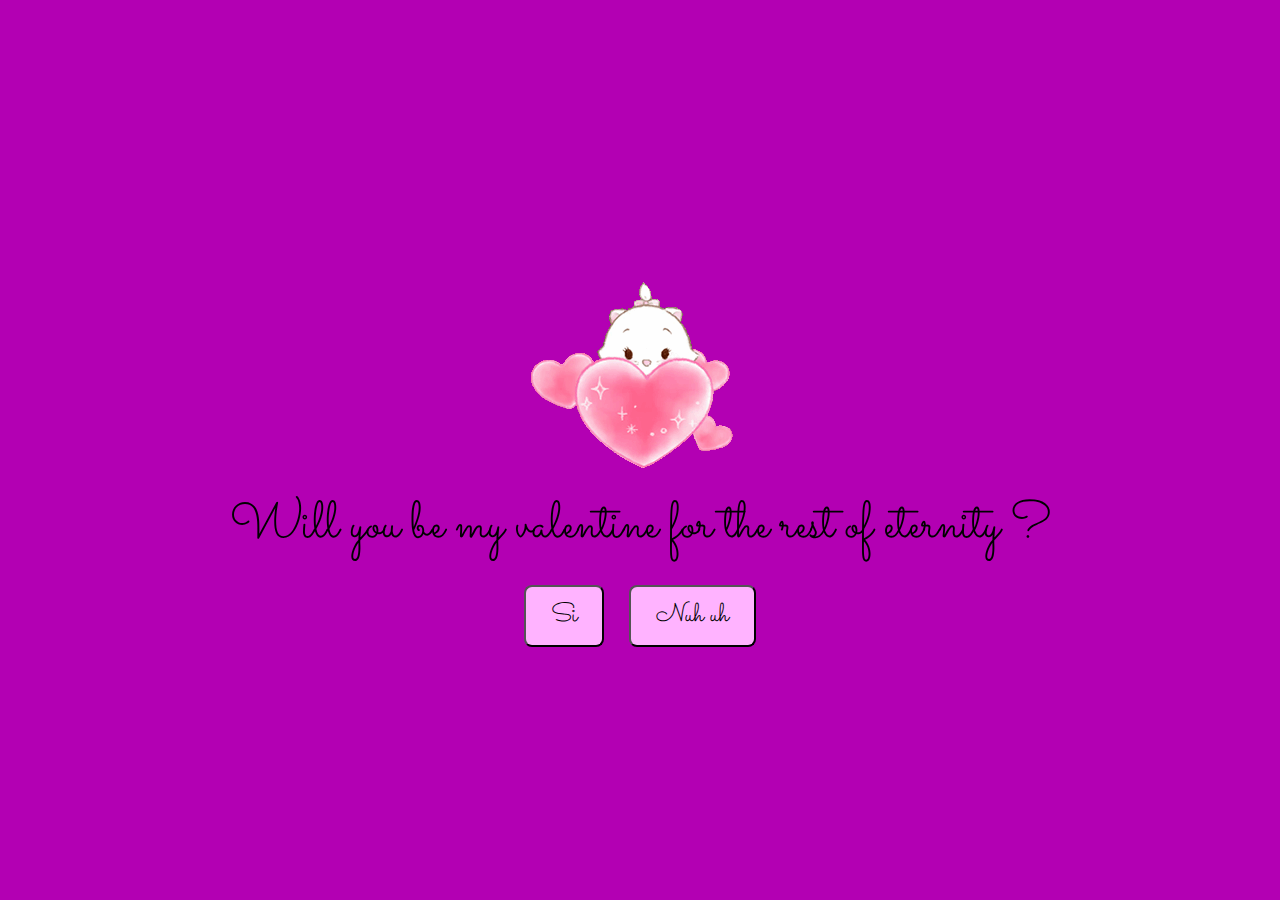
==== index.html @ 27cb86c0 "Update index.html" ====
<!DOCTYPE html>
<html lang="en">
<head>
    <meta charset="UTF-8">
    <meta name="viewport" content="width=device-width, initial-scale=1.0">
    <title>Be My Valentine ?</title>
    <link rel="stylesheet" href="https://fonts.googleapis.com/css2?family=Sacramento&display=swap">
    <link rel="stylesheet" href="style.css"> <!-- Link to external stylesheet -->
    <link rel="preconnect" href="https://fonts.googleapis.com">
    <link rel="preconnect" href="https://fonts.gstatic.com" crossorigin>
    <link href="https://fonts.googleapis.com/css2?family=Emilys+Candy&display=swap" rel="stylesheet">
</head>
<body>
    <div id="container">
        <div id="image-container"></div> <!-- Container for displaying images -->
        <div id="text-container">
            <div id="question">Will you be my valentine for the rest of eternity ?</div> <!-- Question -->
              <div id="pt2">
<p>Happy Valentine's day to the most beautiful boy in the world!! You make me the happiest, Asmir. I wish to celebrate this special day with you every new year that we get to live in. Thank you for making me fall in love with you, it's been the greatest experience of my life and i'm happy it's you. I hope i can make you as happy as you make me, because i promise i'll always do my very best for you and be the best i can, because that's what you deserve. I wish i could give you the world, but, unfortunately, for now, this is all i can do. I love you more than anything. I love you to the moon and back. I love you for infinity and beyond. And i will always win the "I love you more" battle, END OF DISCUSSION. Happy valentine's day, my angel!</p>
<div id="navbar">
  <a href="index.html">Home</a>
  <a href="letters.html">Letters</a>
  <a href="us.html">Us</a>
</div>                  
</div>
            <div id="options">
                <button id="yes-button" onclick="selectOption('yes')">Si</button> <!-- Yes button -->
                <button id="no-button" onclick="selectOption('no')">Nuh uh</button> <!-- No button -->
            </div>
        </div>
    </div>
    <script src="script.js"></script> <!-- Link to external JavaScript file -->
</body>
</html>
---- style.css ----
/* style.css */

body {
    font-family: Arial, sans-serif; /* Fallback font family */
    text-align: center; /* Center-align text */
    text-color: white;
    margin: 0; /* Remove default margin */
    background-color: #b300b3; /* Set background color to light pink */
}

#container {
    display: flex; /* Use flexbox layout */
    flex-direction: column; /* Stack elements vertically */
    align-items: center; /* Center-align items horizontally */
    justify-content: center; /* Center-align items vertically */
    height: 100vh; /* Make the container full viewport height */
}

#image-container {
    /* This container will hold the images */
}

#question {
    font-family: 'Sacramento', cursive; /* Apply Sacramento font to the question */
    font-size: 52px; /* Set font size for the question */
}

#options {
    margin-top: 20px; /* Add space above the options */
}

button {
    padding: 10px 25px; /* Set padding for buttons */
    margin: 0 10px; /* Set margin around buttons */
    font-size: 26px; /* Set font size for buttons */
    font-family: 'Sacramento', cursive; /* Apply Sacramento font to the options */
    background-color: #ffb3ff; /* Set button background color */
    color: black; /* Set text color to white */
    border-radius: 8px; /* Remove button border */
    box-shadow: 0.5rem 1rem 3rem hsl(0, 0%, , 0%, 0.3);
    cursor: pointer; /* Set cursor to pointer on hover */
}

#navbar {
  background-color: #250033; /* Black background color */
  position: fixed; /* Make it stick/fixed */
  top: 0; /* Stay on top */
  width: 100%; /* Full width */
  transition: top 0.3s; /* Transition effect when sliding down (and up) */
}

/* Style the navbar links */
#navbar a {
  float: left;
  display: block;
  color: white;
  text-align: center;
  padding: 15px;
  text-decoration: none;
  font-family: "Emilys Candy", serif;
  font-size: 25px;
  margin: 0px;
}

#navbar a:hover {
  background-color: #e699ff;
  color: black;
  font-family: "Emilys Candy", serif;
  font-size: 25px;
  margin: 0px;
}

p {
  margin-top: 100px;
  margin-left: 10px;
  font-family: "Emilys Candy", serif;
  font-size: 25px;
}

#img1 {
  align-items: center; /* Center-align items horizontally */
  float: center;
}


h1 {
  font-family: "Emilys Candy", serif;
  font-size: 25px;   
}

.column {
  margin-left: 40px;
  float: left;
  width: 33.3%;
  padding: 5px;
}

/* Clear floats after image containers */
.row::after {
  content: "";
  clear: both;
  display: table;
}

.row1::after {
  content: "";
  clear: both;
  display: table;
}


/* Create two equal columns that sits next to each other */
.column1 {
  margin-left: 40px;
  float: left;
  width: 33.3%;
  padding: 5px;
}

.column1 img {
  margin-top: 8px;
  vertical-align: middle;
}
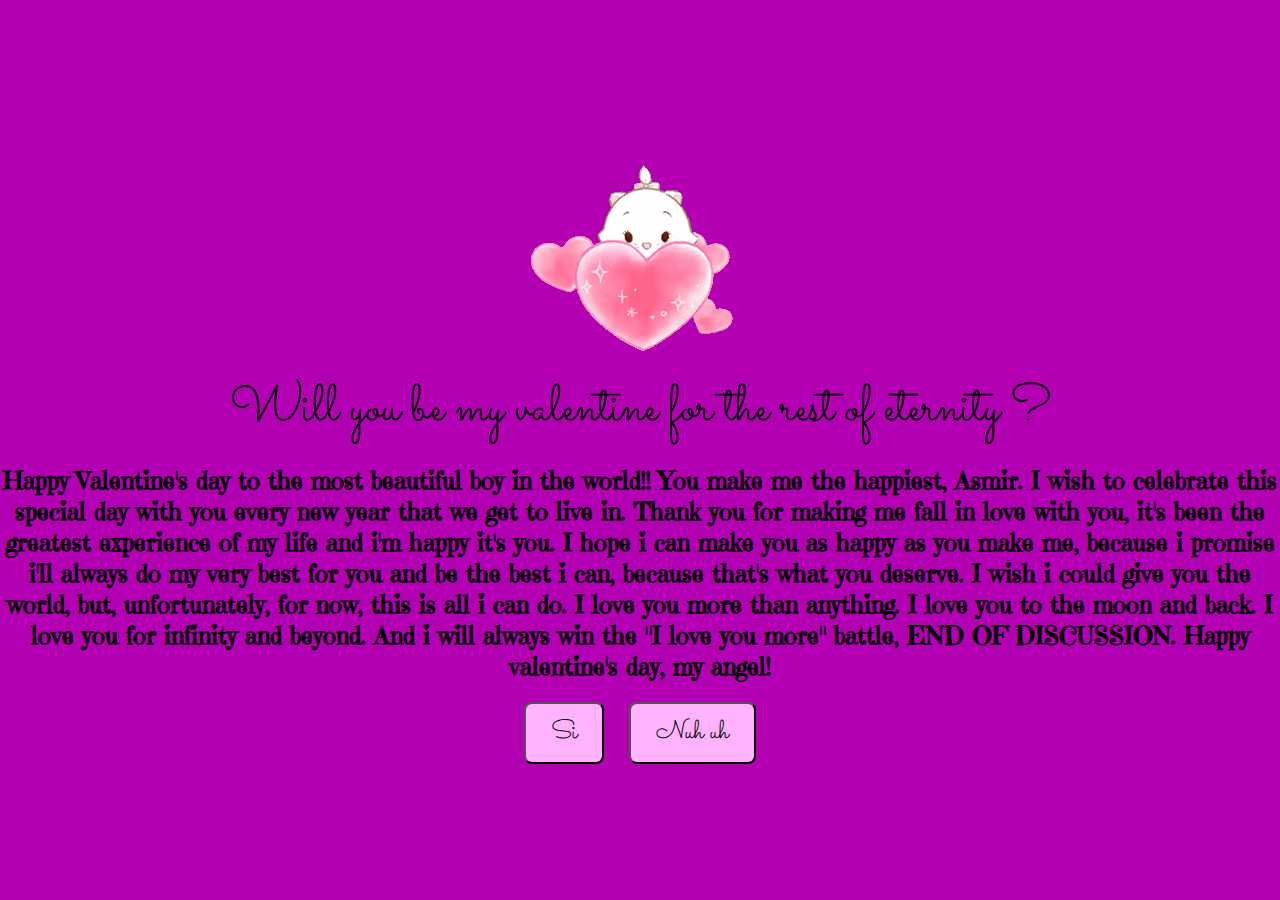
==== commit ff8ae588: "Update index.html" ====
--- a/index.html
+++ b/index.html
@@ -3,12 +3,13 @@
 <head>
     <meta charset="UTF-8">
     <meta name="viewport" content="width=device-width, initial-scale=1.0">
-    <title>Be My Valentine ?</title>
+    <title>Be My Valentine?</title>
     <link rel="stylesheet" href="https://fonts.googleapis.com/css2?family=Sacramento&display=swap">
     <link rel="stylesheet" href="style.css"> <!-- Link to external stylesheet -->
     <link rel="preconnect" href="https://fonts.googleapis.com">
     <link rel="preconnect" href="https://fonts.gstatic.com" crossorigin>
     <link href="https://fonts.googleapis.com/css2?family=Emilys+Candy&display=swap" rel="stylesheet">
+    <link rel="icon" type="image/x-icon" href="/images/favicon.ico.jpeg">
 </head>
 <body>
     <div id="container">
@@ -16,13 +17,13 @@
         <div id="text-container">
             <div id="question">Will you be my valentine for the rest of eternity ?</div> <!-- Question -->
               <div id="pt2">
-<p>Happy Valentine's day to the most beautiful boy in the world!! You make me the happiest, Asmir. I wish to celebrate this special day with you every new year that we get to live in. Thank you for making me fall in love with you, it's been the greatest experience of my life and i'm happy it's you. I hope i can make you as happy as you make me, because i promise i'll always do my very best for you and be the best i can, because that's what you deserve. I wish i could give you the world, but, unfortunately, for now, this is all i can do. I love you more than anything. I love you to the moon and back. I love you for infinity and beyond. And i will always win the "I love you more" battle, END OF DISCUSSION. Happy valentine's day, my angel!</p>
 <div id="navbar">
   <a href="index.html">Home</a>
   <a href="letters.html">Letters</a>
   <a href="us.html">Us</a>
 </div>                  
 </div>
+            <h1>Happy Valentine's day to the most beautiful boy in the world!! You make me the happiest, Asmir. I wish to celebrate this special day with you every new year that we get to live in. Thank you for making me fall in love with you, it's been the greatest experience of my life and i'm happy it's you. I hope i can make you as happy as you make me, because i promise i'll always do my very best for you and be the best i can, because that's what you deserve. I wish i could give you the world, but, unfortunately, for now, this is all i can do. I love you more than anything. I love you to the moon and back. I love you for infinity and beyond. And i will always win the "I love you more" battle, END OF DISCUSSION. Happy valentine's day, my angel!</h1>
             <div id="options">
                 <button id="yes-button" onclick="selectOption('yes')">Si</button> <!-- Yes button -->
                 <button id="no-button" onclick="selectOption('no')">Nuh uh</button> <!-- No button -->
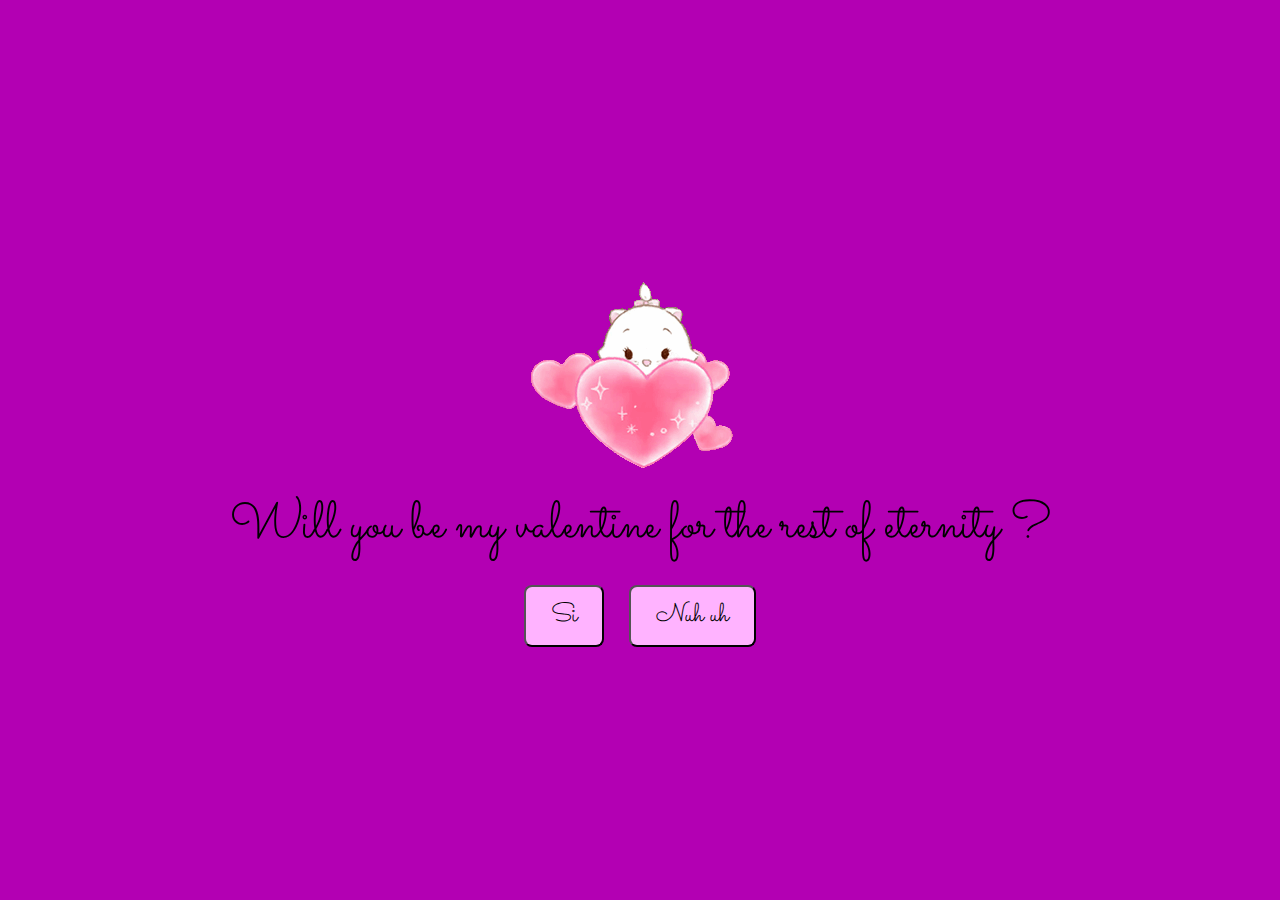
==== commit 6d09f086: "Update index.html" ====
--- a/index.html
+++ b/index.html
@@ -21,9 +21,9 @@
   <a href="index.html">Home</a>
   <a href="letters.html">Letters</a>
   <a href="us.html">Us</a>
-</div>                  
 </div>
-            <h1>Happy Valentine's day to the most beautiful boy in the world!! You make me the happiest, Asmir. I wish to celebrate this special day with you every new year that we get to live in. Thank you for making me fall in love with you, it's been the greatest experience of my life and i'm happy it's you. I hope i can make you as happy as you make me, because i promise i'll always do my very best for you and be the best i can, because that's what you deserve. I wish i could give you the world, but, unfortunately, for now, this is all i can do. I love you more than anything. I love you to the moon and back. I love you for infinity and beyond. And i will always win the "I love you more" battle, END OF DISCUSSION. Happy valentine's day, my angel!</h1>
+<h1>Happy Valentine's day to the most beautiful boy in the world!! You make me the happiest, Asmir. I wish to celebrate this special day with you every new year that we get to live in. Thank you for making me fall in love with you, it's been the greatest experience of my life and i'm happy it's you. I hope i can make you as happy as you make me, because i promise i'll always do my very best for you and be the best i can, because that's what you deserve. I wish i could give you the world, but, unfortunately, for now, this is all i can do. I love you more than anything. I love you to the moon and back. I love you for infinity and beyond. And i will always win the "I love you more" battle, END OF DISCUSSION. Happy valentine's day, my angel!</h1>
+</div>
             <div id="options">
                 <button id="yes-button" onclick="selectOption('yes')">Si</button> <!-- Yes button -->
                 <button id="no-button" onclick="selectOption('no')">Nuh uh</button> <!-- No button -->
